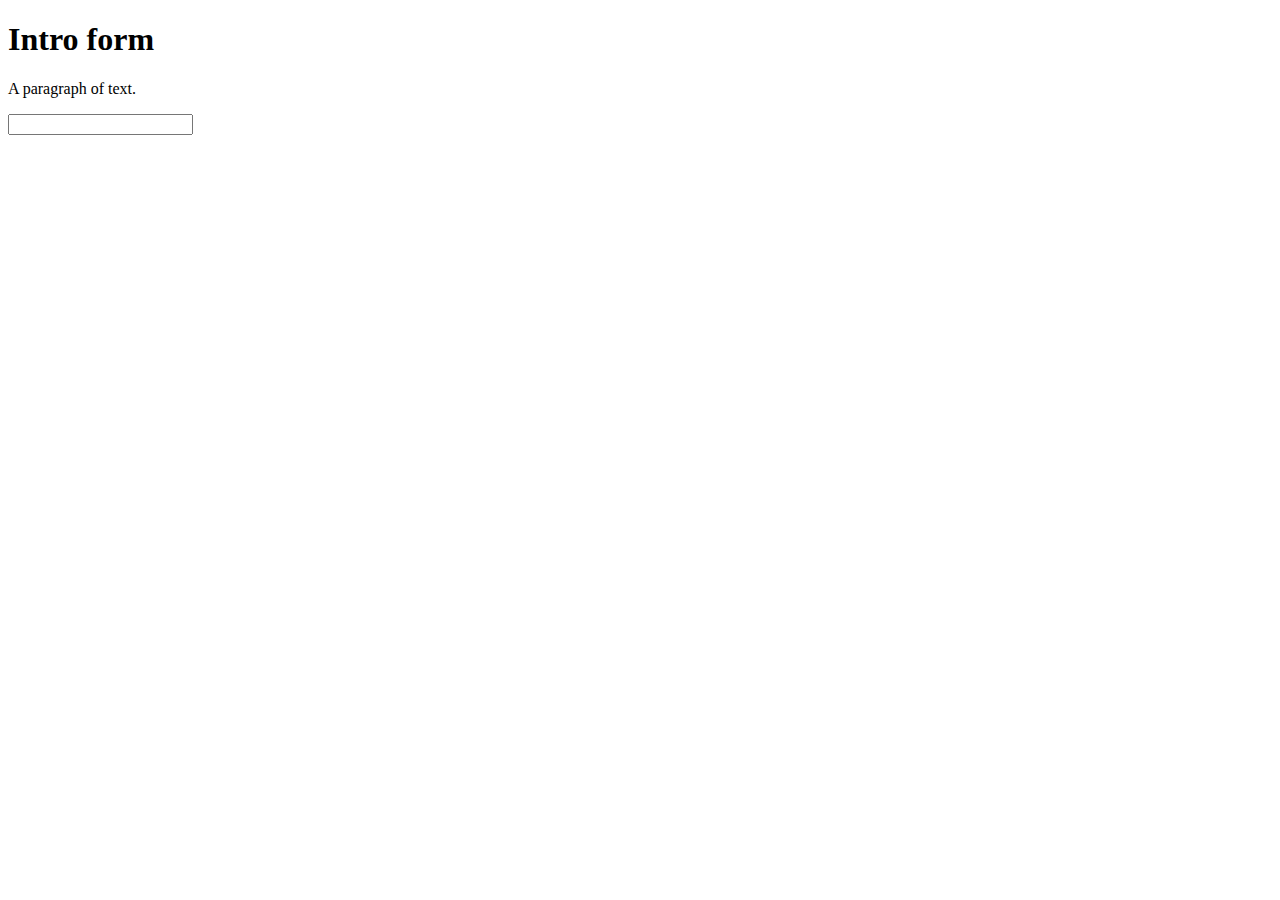
==== www/index-old.html @ 885dc1ca "Added bootstrap initializer files" ====
<!DOCTYPE HTML>
<html>
<head>
    <title>spq_easy prodcutions</title>
</head>
<body>
    <h1>Intro form</h1>
    <p>
    A paragraph of text.
    </p>
    <div>
        <form id="test-form" name="maven-test" action="">
            <input type="text" name="email" />
        </form>
    </div>
</body>
</html>
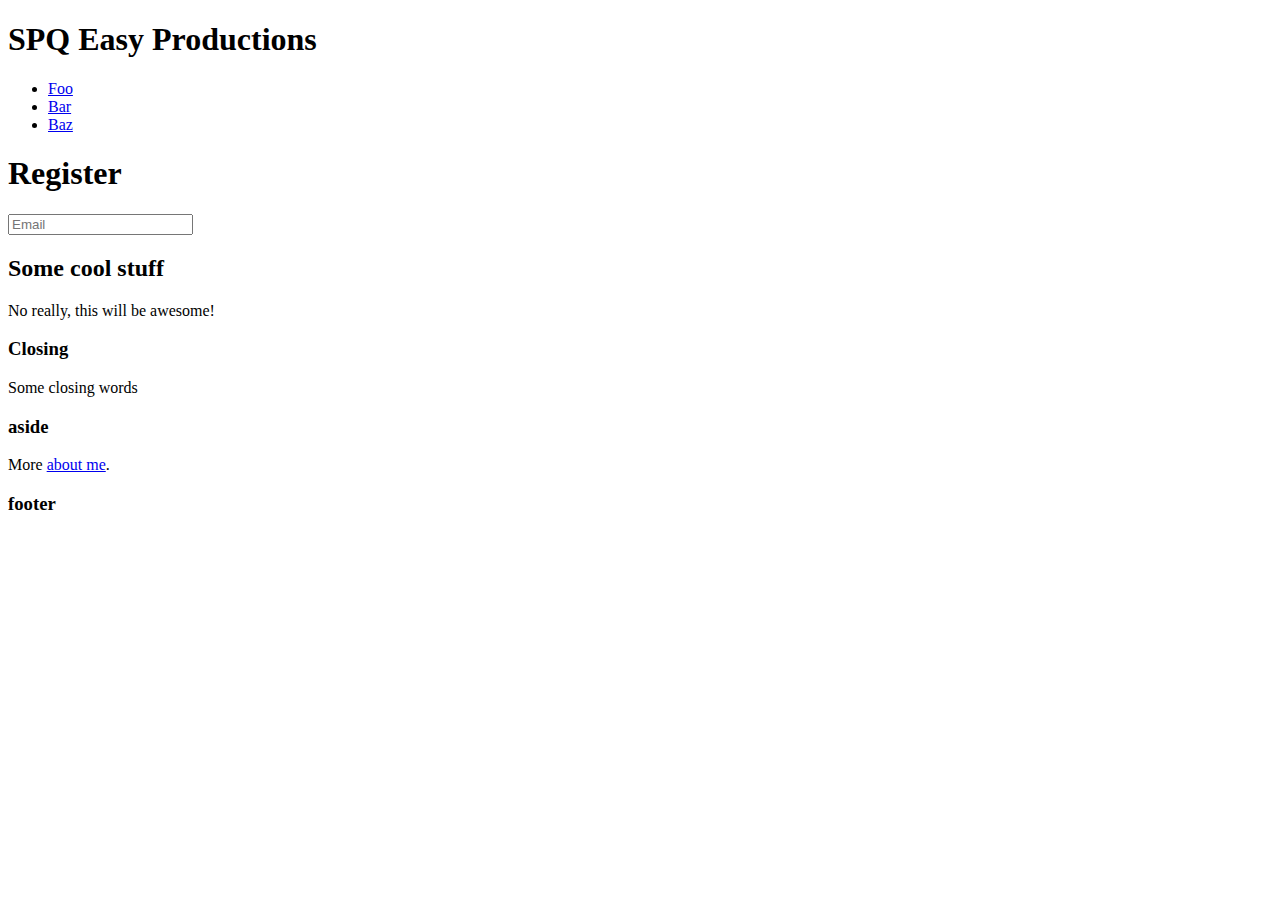
==== commit 54c7fbea: "Switching to bootstrap build of initializr" ====
--- a/www/index-old.html
+++ b/www/index-old.html
@@ -1,17 +1,72 @@
-<!DOCTYPE HTML>
-<html>
+<!DOCTYPE html>
+<html class="no-js">
 <head>
-    <title>spq_easy prodcutions</title>
+  <meta charset="utf-8">
+  <meta http-equiv="X-UA-Compatible" content="IE=edge,chrome=1">
+  <title>SPQ-Easy Productions</title>
+  <meta name="description" content="First trial mobile app - Perl Maven Mobile course">
+  <meta name="viewport" content="width=device-width">
+
+  <link rel="stylesheet" href="css/normalize.min.css">
+  <link rel="stylesheet" href="css/main.css">
+
+  <script src="js/vendor/modernizr-2.6.2-respond-1.1.0.min.js"></script>
 </head>
 <body>
-    <h1>Intro form</h1>
-    <p>
-    A paragraph of text.
-    </p>
-    <div>
-        <form id="test-form" name="maven-test" action="">
-            <input type="text" name="email" />
-        </form>
-    </div>
+  <!--[if lt IE 7]>
+    <p class="chromeframe">You are using an <strong>outdated</strong> browser. Please <a href="http://browsehappy.com/">upgrade your browser</a> or <a href="http://www.google.com/chromeframe/?redirect=true">activate Google Chrome Frame</a> to improve your experience.</p>
+  <![endif]-->
+
+  <div class="header-container">
+    <header class="wrapper clearfix">
+      <h1 class="title">SPQ Easy Productions</h1>
+      <nav>
+        <ul>
+          <li><a href="#">Foo</a></li>
+          <li><a href="#">Bar</a></li>
+          <li><a href="#">Baz</a></li>
+        </ul>
+      </nav>
+    </header>
+  </div>
+
+  <div class="main-container">
+    <div class="main wrapper clearfix">
+
+      <article>
+        <header>
+          <h1>Register</h1>
+          <form method="post" name="registration" id="form-registration" action="/api/registration">
+            <input type="text" name="email" id="field-email" placeholder="Email" />
+          </form>
+        </header>
+        <section>
+            <h2>Some cool stuff</h2>
+            <p>No really, this will be awesome!</p>
+        </section>
+        <footer>
+            <h3>Closing</h3>
+            <p>Some closing words</p>
+        </footer>
+      </article>
+
+      <aside>
+          <h3>aside</h3>
+          <p>More <a href="http:/seanquinlan.net">about me</a>.</p>
+      </aside>
+
+    </div> <!-- #main -->
+  </div> <!-- #main-container -->
+
+  <div class="footer-container">
+    <footer class="wrapper">
+        <h3>footer</h3>
+    </footer>
+  </div>
+
+  <script src="//ajax.googleapis.com/ajax/libs/jquery/1.9.1/jquery.min.js"></script>
+  <script>window.jQuery || document.write('<script src="js/vendor/jquery-1.9.1.min.js"><\/script>')</script>
+
+  <script src="js/main.js"></script>
 </body>
 </html>
--- a/www/css/main.css
+++ b/www/css/main.css
@@ -0,0 +1,22 @@
+
+
+/* ==========================================================================
+   Author's custom styles
+   ========================================================================== */
+
+
+
+
+
+
+
+
+
+
+
+
+
+
+
+
+
